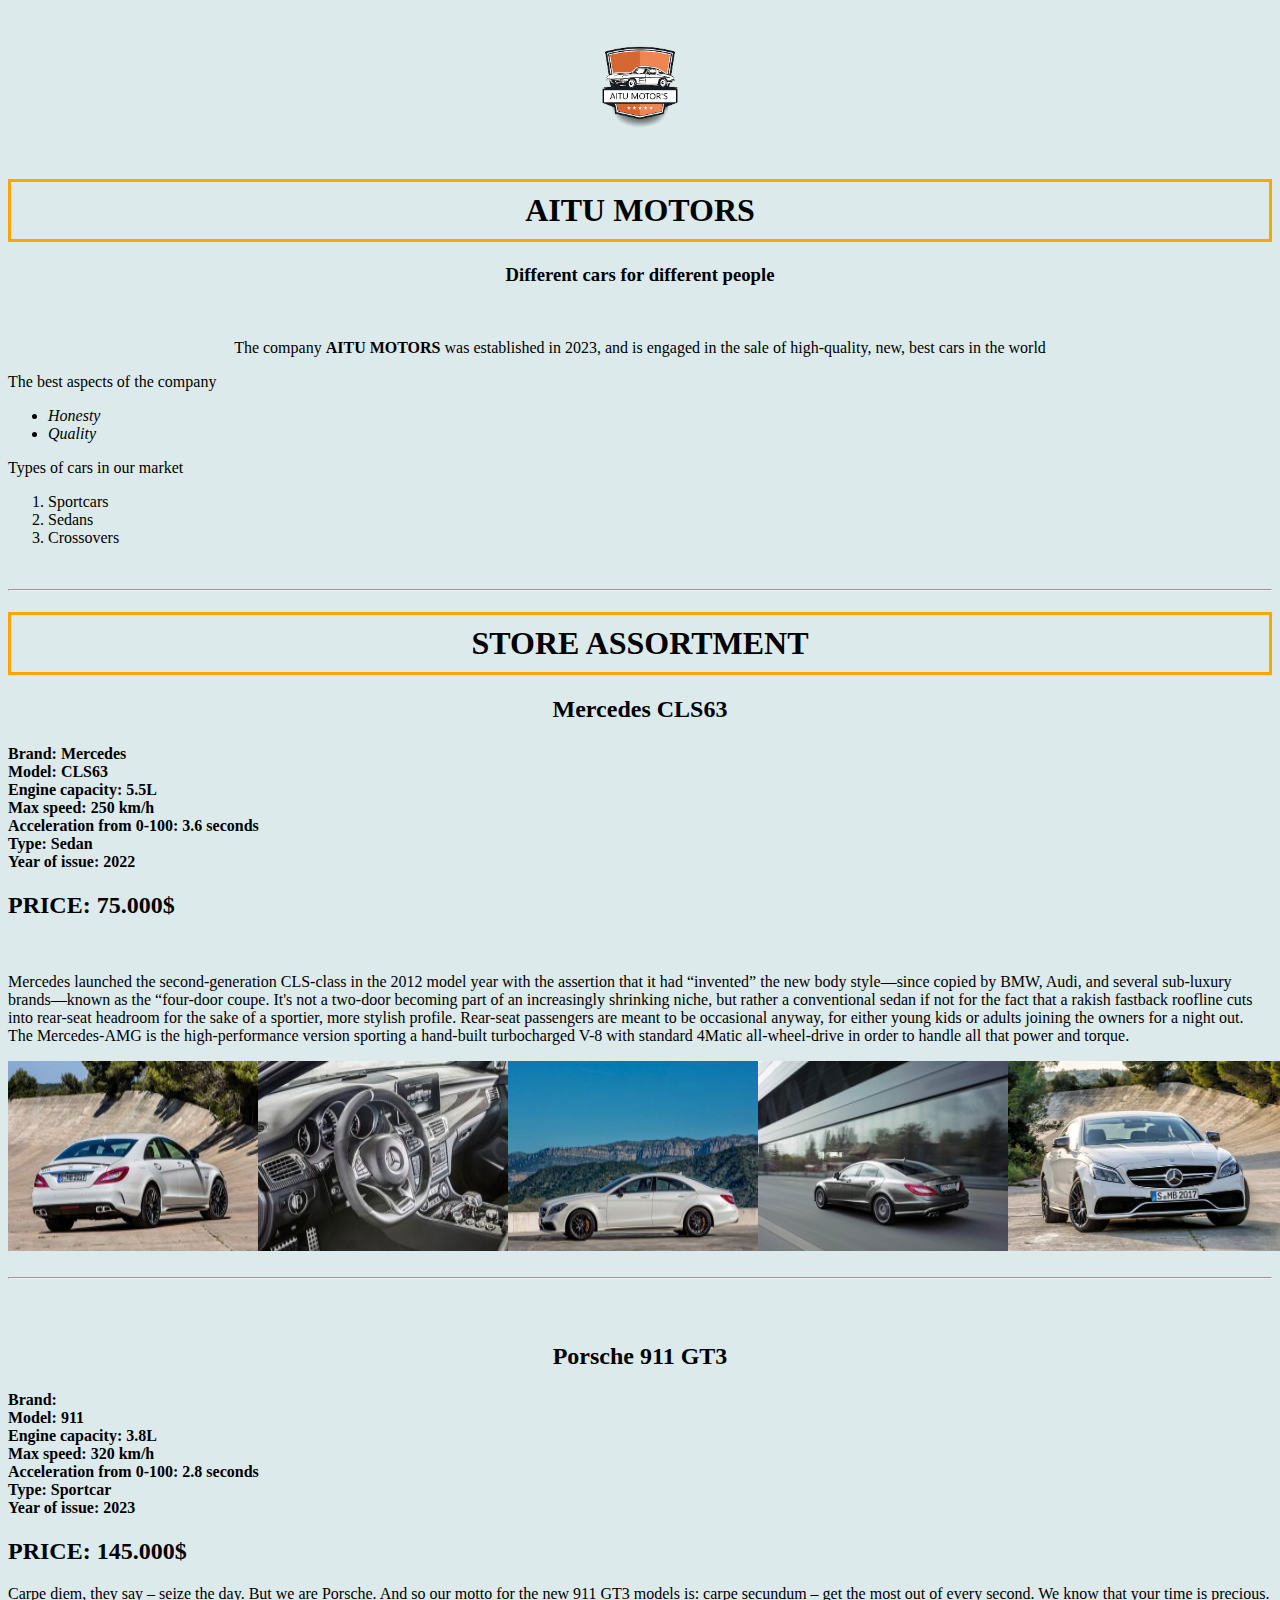
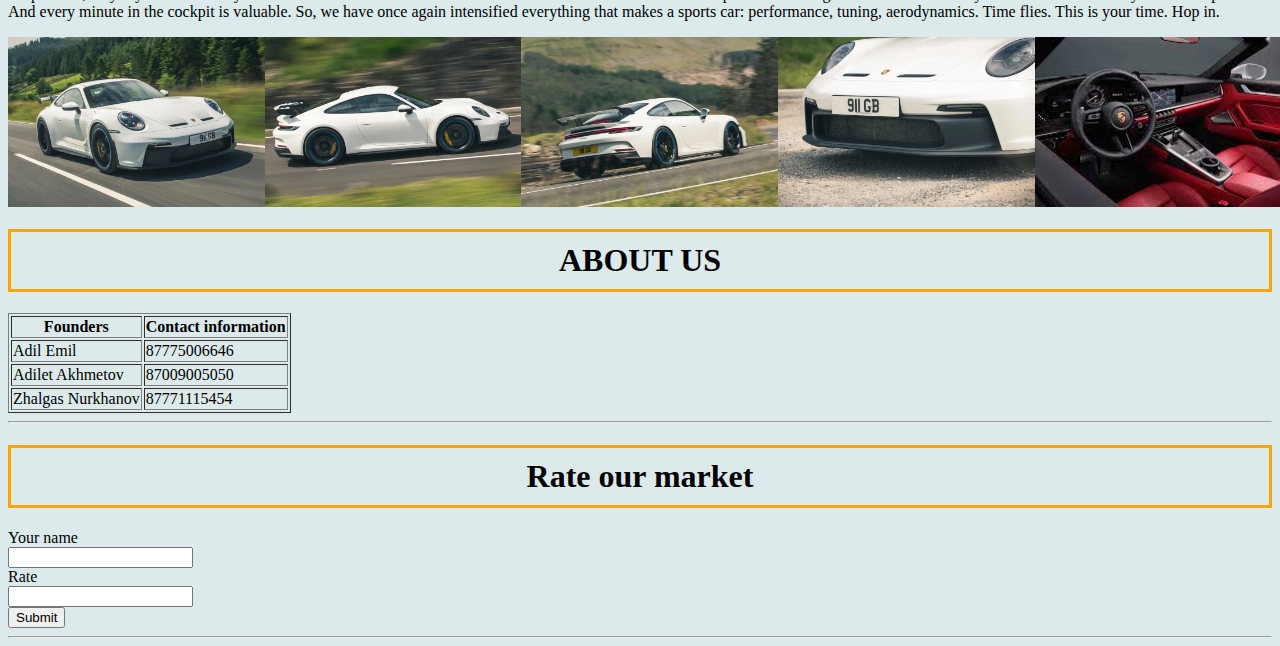
==== index.html @ 9125ce12 "Add files via upload" ====
<!DOCTYPE html>
<html>
    <head>
        <title>AITU Motors</title>
        <link rel="icon" type="image/x-icon" href="images/AITUMOTORS.ico">

        <meta charset="utf-8">
        <link rel="stylesheet" href="index.css">   
    </head>
    <body>
        <div id="image">
            <img src="images/logo/AITUMOTORS.png" alt="aitumotors" height="150">
        </div>
        
        <h1 class="centertextborder">AITU MOTORS</h1>
        <h3 id="centertext">Different cars for different people</h3><br>
        <div>
            <p id="centertext">The company <strong>AITU MOTORS</strong> was established in 2023, and is engaged in the sale of high-quality, new, best cars in the world</p>
            <p id=>The best aspects of the company</p>
            <ul>
                <li><em>Honesty</em></li>
                <li><em>Quality</em></li>
            </ul>
        </div>
        <div>
                <p>Types of cars in our market</p>
                <ol>
                    <li>Sportcars</li>
                    <li>Sedans</li>
                    <li>Crossovers</li>
                </ol>
        </div><br><hr>
        <h1 class="centertextborder">STORE ASSORTMENT</h1>
        <section>
            <h2 id="centertext">Mercedes CLS63</h2>
            <h4>
                Brand: Mercedes <br>
                Model: CLS63 <br>
                Engine capacity: 5.5L <br>
                Max speed: 250 km/h <br>
                Acceleration from 0-100: 3.6 seconds <br>
                Type: Sedan<br>
                Year of issue: 2022 <br>
                <h2>PRICE: 75.000$</h2><br>
                <p>Mercedes launched the second-generation CLS-class in the 2012 model year with the assertion that it had “invented” the new body style—since copied by BMW, Audi, and several sub-luxury brands—known as the “four-door coupe. It's not a two-door becoming part of an increasingly shrinking niche, but rather a conventional sedan if not for the fact that a rakish fastback roofline cuts into rear-seat headroom for the sake of a sportier, more stylish profile. Rear-seat passengers are meant to be occasional anyway, for either young kids or adults joining the owners for a night out. The Mercedes-AMG is the high-performance version sporting a hand-built turbocharged V-8 with standard 4Matic all-wheel-drive in order to handle all that power and torque.</p>
            </h4>
        </section>
        <div class="gallery">
            <img src="images/mercedescls63/cls63back.jpeg" alt=cls63back>
            <img src="images/mercedescls63/cls63salon.jpeg" alt="cls63salon">
            <img src="images/mercedescls63/cls63side.jpeg" alt="cls63side">
            <img src="images/mercedescls63/cls63back2.jpeg" alt="cls63back2">
            <img src="images/mercedescls63/clsfront.jpg" alt="clsfront" height="190">
            
            </div><br><hr>
        <section>
            <br><br>
            <h2 id="centertext">Porsche 911 GT3</h2>
            <h4>
                Brand:  <br>
                Model: 911  <br>
                Engine capacity: 3.8L <br>
                Max speed: 320 km/h <br>
                Acceleration from 0-100: 2.8 seconds <br>
                Type: Sportcar <br>
                Year of issue: 2023 <br>
                <h2>PRICE: 145.000$</h2>
                <p>Carpe diem, they say – seize the day. But we are Porsche. And so our motto for the new 911 GT3 models is: carpe secundum – get the most out of every second.
                    We know that your time is precious. And every minute in the cockpit is valuable. So, we have once again intensified everything that makes a sports car: performance, tuning, aerodynamics.
                    Time flies. This is your time. Hop in.</p>
            </h4>
        </section>
        <div class="gallery">
            <img src="images/porsche911gt3/porschefront.png" alt="porschefront" height="170">
            <img src="images/porsche911gt3/porscheside.png" alt="porscheside" height="170">
            <img src="images/porsche911gt3/porscheback.png" alt="porscheback" height="170">
            <img src="images/porsche911gt3/porschefronlow.png" alt="porschefrontlow" height="170">
            <img src="images/porsche911gt3/porschesalon.png" alt="porschesalon" height="170">
        </div>
        <h1 class="centertextborder">ABOUT US</h1>
        <table border="1">
            <thead>
                <tr>
                    <th><strong>Founders</strong></th>
                    <th><strong>Contact information</strong></th>
                </tr>
            </thead>
            <tbody>
                <tr>
                    <td>Adil Emil</td>
                    <td>87775006646</td>
                </tr>
                <tr>
                    <td>Adilet Akhmetov</td>
                    <td>87009005050</td>
                </tr>
                <tr>
                    <td>Zhalgas Nurkhanov</td>
                    <td>87771115454</td>
                </tr>
            </tbody>
        </table>
        <hr>
        <h1 class="centertextborder">Rate our market</h1>
        <form>
            <label for="Fullname">Your name</label><br>
            <input type="text" id="fullname" name="fullname"><br>
            <label for="rate">Rate</label><br>
            <input type="number" id="rate" name="rate" rate="rate"><br>
            <input type="submit" value="Submit"><br>
            <hr>
        </form>
    </body>
</html>
---- index.css ----
#image {
    display: flex;
    justify-content: center;
}

#centertext {
    text-align: center;
}
.centertextborder {
    text-align: center;
    border-style: solid;
    border-color:orange;
    padding: 10px;
}
body{
    background-color: rgba(169, 205, 210, 0.412);
}
.gallery {
    display: flex;
    justify-content: space-between;
    width: 93%;
  }
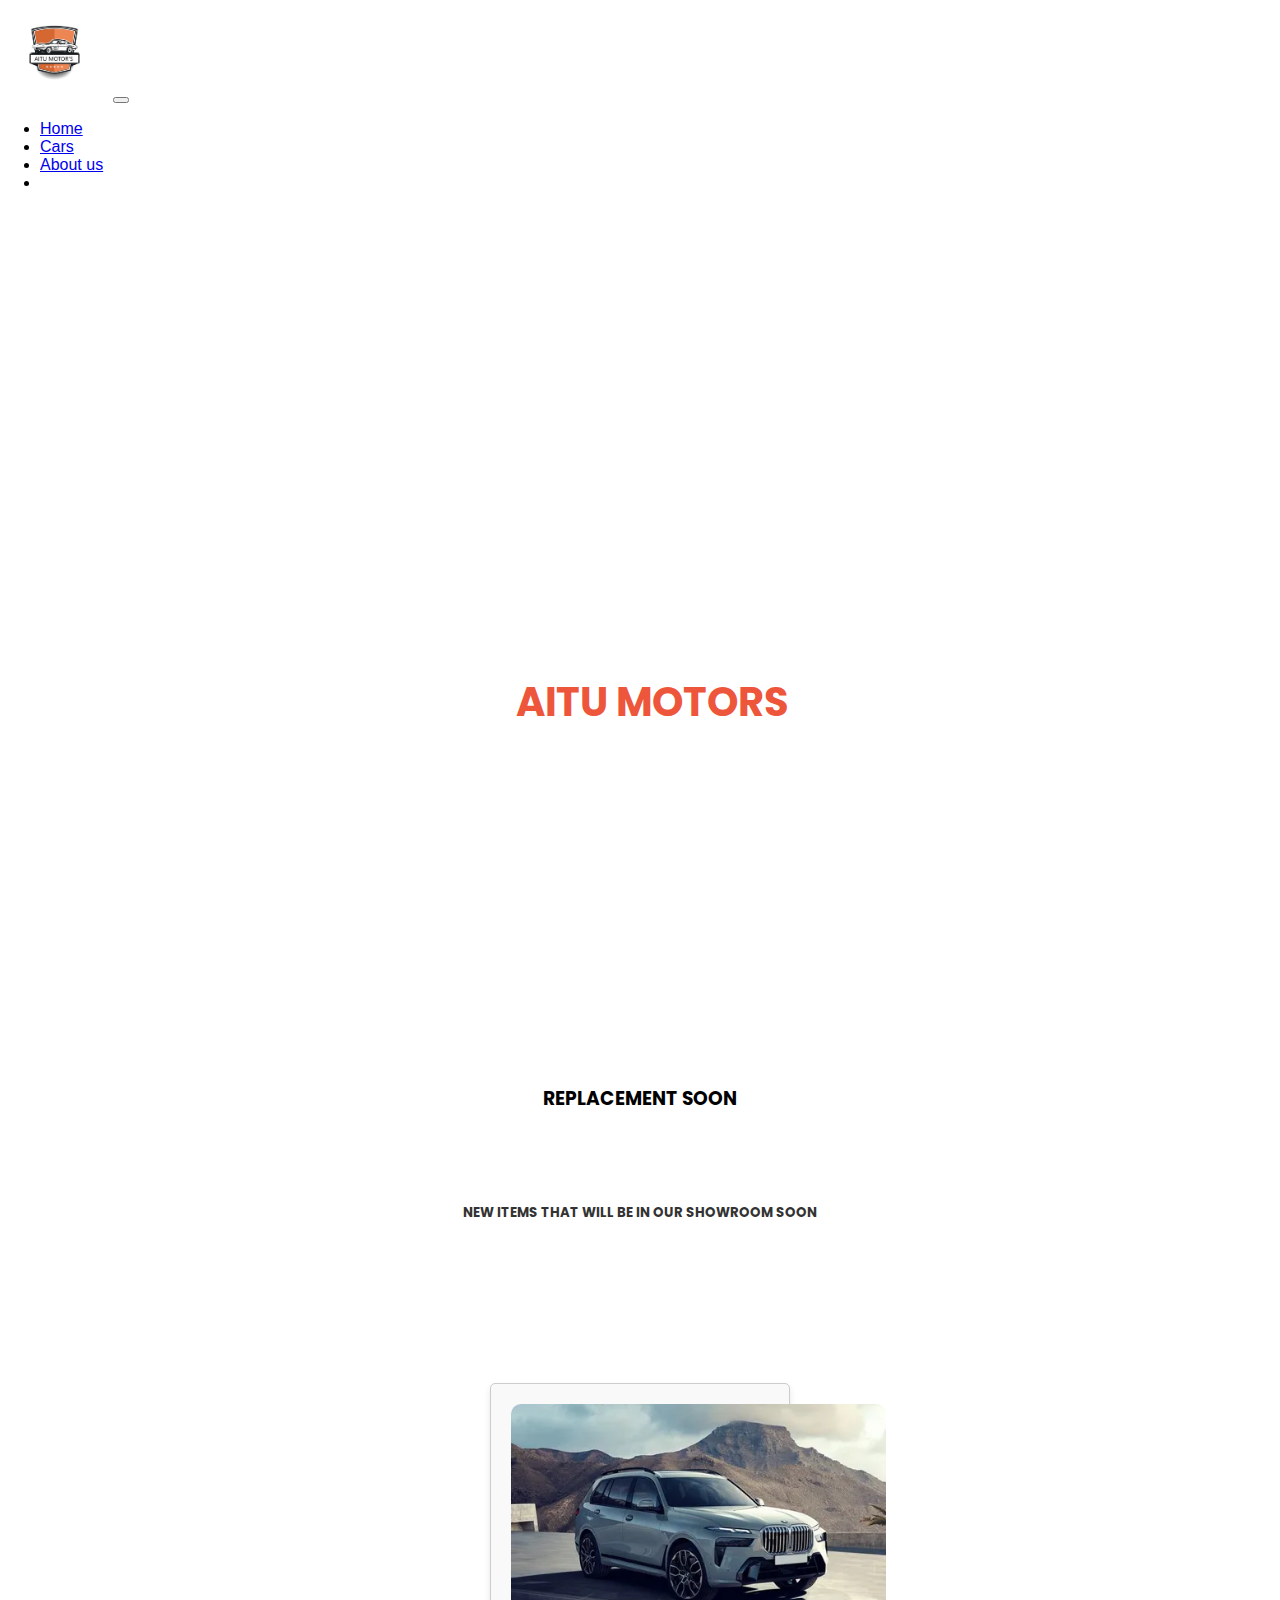
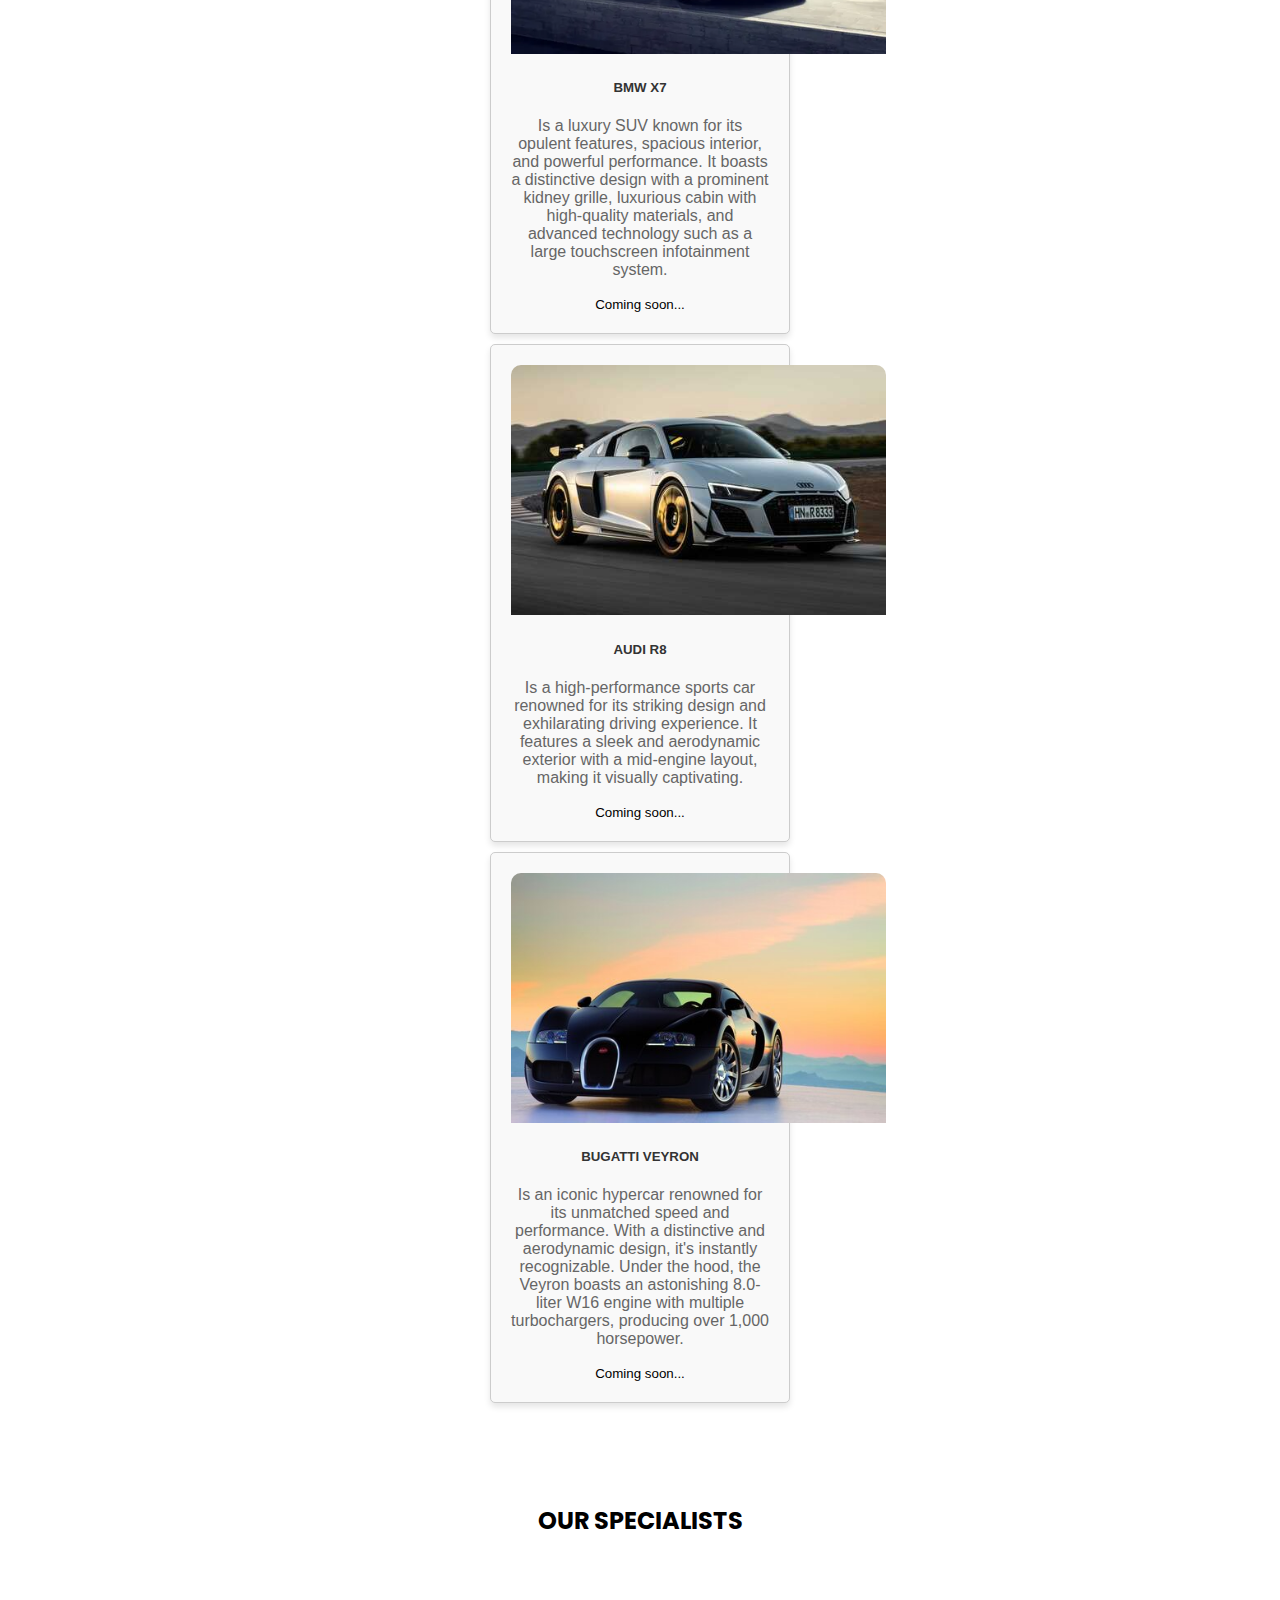
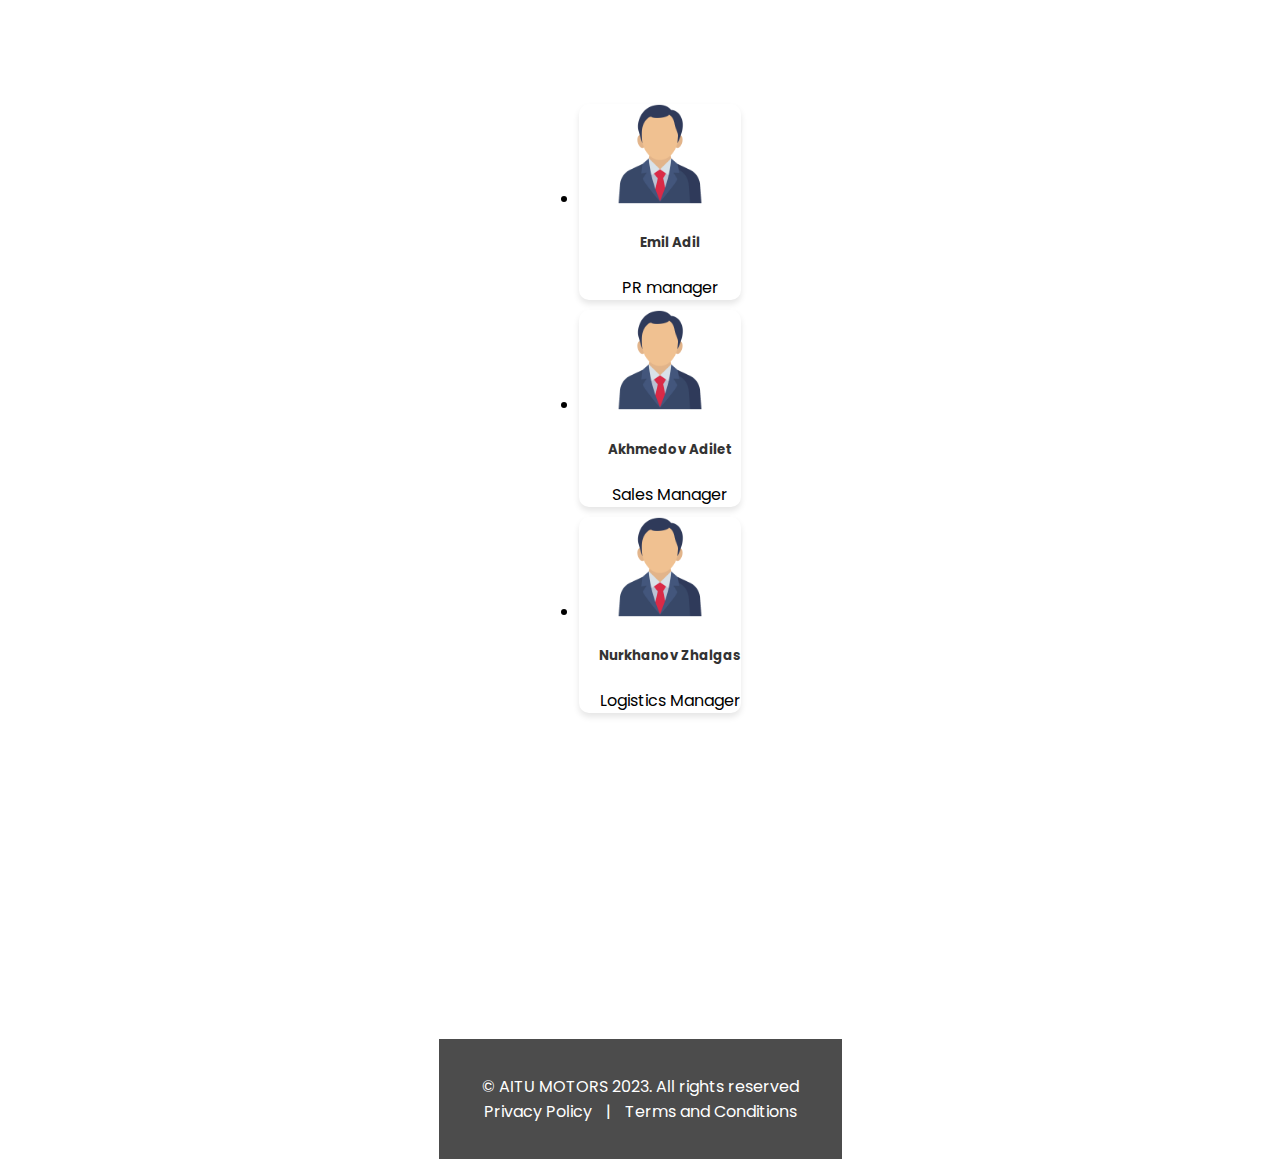
==== commit c8496c9d: "Add files via upload" ====
--- a/index.html
+++ b/index.html
@@ -3,112 +3,164 @@
     <head>
         <title>AITU Motors</title>
         <link rel="icon" type="image/x-icon" href="images/AITUMOTORS.ico">
+        
+        <meta charset="utf-8">
+        
+        <link rel="preconnect" href="https://fonts.googleapis.com">
+<link rel="preconnect" href="https://fonts.gstatic.com" crossorigin>
+<link href="https://fonts.googleapis.com/css2?family=Poppins:wght@900&display=swap" rel="stylesheet">
+        <link href="https://cdn.jsdelivr.net/npm/bootstrap@5.3.2/dist/css/bootstrap.min.css" rel="stylesheet" integrity="sha384-T3c6CoIi6uLrA9TneNEoa7RxnatzjcDSCmG1MXxSR1GAsXEV/Dwwykc2MPK8M2HN" crossorigin="anonymous">  
+        <link rel="stylesheet" href="index.css">
+        <link rel="stylesheet" href="fonts.css">
 
-        <meta charset="utf-8">
-        <link rel="stylesheet" href="index.css">   
     </head>
     <body>
-        <div id="image">
-            <img src="images/logo/AITUMOTORS.png" alt="aitumotors" height="150">
+        
+        <section>
+            <nav class="navbar navbar-expand-lg navbar-dark bg-dark">
+                <div class="container-fluid">
+                  <a class="navbar-brand" href="index.html"><img src="images/logo/AITUMOTORS.png" height="100" alt="aitumotors"></a>
+                  <button class="navbar-toggler" type="button" data-bs-toggle="collapse" data-bs-target="#navbarNavDropdown" aria-controls="navbarNavDropdown" aria-expanded="false" aria-label="Toggle navigation">
+                    <span class="navbar-toggler-icon"></span>
+                  </button>
+                  <div class="collapse navbar-collapse" id="navbarNavDropdown">
+                    <ul class="navbar-nav ms-auto">
+                      <li class="nav-item">
+                        <a class="nav-link active" aria-current="page" href="index.html" >Home</a>
+                      </li>
+                      <li class="nav-item">
+                        <a class="nav-link" href="cars.html">Cars</a>
+                      </li>
+                      <li class="nav-item">
+                        <a class="nav-link" href="about.html">About us</a>
+                      </li>
+                      <li class="nav-item dropdown">
+                        
+                        
+                      </li>
+                    </ul>
+                  </div>
+                </div>
+              </nav>
+        </section>
+
+
+        <div class="main-banner" id="top">
+        <video autoplay muted loop id="bg-video">
+            <source src="video/181537 (Original).mp4" type="video/mp4">
+        </video>
+        <div class="video-overlay header-text">
+            <div class="caption">
+                <h6>DIFFERENT    CAR    FOR    DIFFERENT    PEOPLE</h6>
+                <h2>AITU MOTORS</h2>
+                
+            </div>
         </div>
+        </div>
+
+        <div class="soon">
+            <h3>REPLACEMENT SOON</h3>
+            <h5>NEW ITEMS THAT WILL BE IN OUR SHOWROOM SOON</h5>
+        </div>
+
+        <div class="container">
+        <div class="row row-cols-1 row-cols-md-3 g-4">
+            <div class="col">
+              <div class="card h-100">
+                <img src="images/bmwx7/front-left-side-47.png" class="card-img-top" alt="...">
+                <div class="card-body">
+                  <h5 class="card-title">BMW X7</h5>
+                  <p class="card-text">Is a luxury SUV known for its opulent features, spacious interior, and powerful performance. It boasts a distinctive design with a prominent kidney grille, luxurious cabin with high-quality materials, and advanced technology such as a large touchscreen infotainment system. </p>
+                </div>
+                <div class="card-footer">
+                  <small class="text-body-secondary">Coming soon...</small>
+                </div>
+              </div>
+            </div>
+            <div class="col">
+              <div class="card h-100">
+                <img src="images/audir8/audir8.jpg" class="card-img-top" alt="...">
+                <div class="card-body">
+                  <h5 class="card-title">AUDI R8</h5>
+                  <p class="card-text">Is a high-performance sports car renowned for its striking design and exhilarating driving experience. It features a sleek and aerodynamic exterior with a mid-engine layout, making it visually captivating.</p>
+                </div>
+                <div class="card-footer">
+                  <small class="text-body-secondary">Coming soon...</small>
+                </div>
+              </div>
+            </div>
+            <div class="col">
+              <div class="card h-100">
+                <img src="images/bugattiveyron/bugatti veyron.jpg" class="card-img-top" alt="...">
+                <div class="card-body">
+                  <h5 class="card-title">BUGATTI VEYRON</h5>
+                  <p class="card-text">Is an iconic hypercar renowned for its unmatched speed and performance. With a distinctive and aerodynamic design, it's instantly recognizable. Under the hood, the Veyron boasts an astonishing 8.0-liter W16 engine with multiple turbochargers, producing over 1,000 horsepower.</p>
+                </div>
+                <div class="card-footer">
+                  <small class="text-body-secondary">Coming soon...</small>
+                </div>
+              </div>
+            </div>
+          </div>
+        </div>
+
+        <div class="ourspec">
+            <h2>OUR SPECIALISTS</h2>
+            <div class="container">
+                
+                <ul class="list-group">
+                    <li class="list-group-item">
+                        <div class="media">
+                            <img src="images/logo/4205906.png" alt="Image 1" class="mr-3" style="width:100px;">
+                            <div class="media-body">
+                                <h5 class="mt-0">Emil Adil</h5>
+                                PR manager
+                            </div>
+                        </div>
+                    </li>
         
-        <h1 class="centertextborder">AITU MOTORS</h1>
-        <h3 id="centertext">Different cars for different people</h3><br>
-        <div>
-            <p id="centertext">The company <strong>AITU MOTORS</strong> was established in 2023, and is engaged in the sale of high-quality, new, best cars in the world</p>
-            <p id=>The best aspects of the company</p>
-            <ul>
-                <li><em>Honesty</em></li>
-                <li><em>Quality</em></li>
-            </ul>
+                    <li class="list-group-item">
+                        <div class="media">
+                            <img src="images/logo/4205906.png" alt="Image 2" class="mr-3" style="width:100px;">
+                            <div class="media-body">
+                                <h5 class="mt-0">Akhmedov Adilet</h5>
+                                Sales Manager
+                            </div>
+                        </div>
+                    </li>
+        
+                    <li class="list-group-item">
+                        <div class="media">
+                            <img src="images/logo/4205906.png"alt="Image 3" class="mr-3" style="width:100px;">
+                            <div class="media-body">
+                                <h5 class="mt-0">Nurkhanov Zhalgas</h5>
+                                Logistics Manager
+                            </div>
+                        </div>
+                    </li>
+                </ul>
+            </div>
+            <div class="container">
+            <footer class="footer">
+                <div class="container">
+                    <div class="row">
+                        <div class="col-12 text-center">
+                            &copy; <span id="copyright-year"></span> AITU MOTORS 2023. All rights reserved <br>
+                            <a href>Privacy Policy</a> | <a href>Terms and Conditions</a>
+                        </div>
+                    </div>
+                </div>
+            </footer>
+          </div>
+        
         </div>
-        <div>
-                <p>Types of cars in our market</p>
-                <ol>
-                    <li>Sportcars</li>
-                    <li>Sedans</li>
-                    <li>Crossovers</li>
-                </ol>
-        </div><br><hr>
-        <h1 class="centertextborder">STORE ASSORTMENT</h1>
-        <section>
-            <h2 id="centertext">Mercedes CLS63</h2>
-            <h4>
-                Brand: Mercedes <br>
-                Model: CLS63 <br>
-                Engine capacity: 5.5L <br>
-                Max speed: 250 km/h <br>
-                Acceleration from 0-100: 3.6 seconds <br>
-                Type: Sedan<br>
-                Year of issue: 2022 <br>
-                <h2>PRICE: 75.000$</h2><br>
-                <p>Mercedes launched the second-generation CLS-class in the 2012 model year with the assertion that it had “invented” the new body style—since copied by BMW, Audi, and several sub-luxury brands—known as the “four-door coupe. It's not a two-door becoming part of an increasingly shrinking niche, but rather a conventional sedan if not for the fact that a rakish fastback roofline cuts into rear-seat headroom for the sake of a sportier, more stylish profile. Rear-seat passengers are meant to be occasional anyway, for either young kids or adults joining the owners for a night out. The Mercedes-AMG is the high-performance version sporting a hand-built turbocharged V-8 with standard 4Matic all-wheel-drive in order to handle all that power and torque.</p>
-            </h4>
-        </section>
-        <div class="gallery">
-            <img src="images/mercedescls63/cls63back.jpeg" alt=cls63back>
-            <img src="images/mercedescls63/cls63salon.jpeg" alt="cls63salon">
-            <img src="images/mercedescls63/cls63side.jpeg" alt="cls63side">
-            <img src="images/mercedescls63/cls63back2.jpeg" alt="cls63back2">
-            <img src="images/mercedescls63/clsfront.jpg" alt="clsfront" height="190">
-            
-            </div><br><hr>
-        <section>
-            <br><br>
-            <h2 id="centertext">Porsche 911 GT3</h2>
-            <h4>
-                Brand:  <br>
-                Model: 911  <br>
-                Engine capacity: 3.8L <br>
-                Max speed: 320 km/h <br>
-                Acceleration from 0-100: 2.8 seconds <br>
-                Type: Sportcar <br>
-                Year of issue: 2023 <br>
-                <h2>PRICE: 145.000$</h2>
-                <p>Carpe diem, they say – seize the day. But we are Porsche. And so our motto for the new 911 GT3 models is: carpe secundum – get the most out of every second.
-                    We know that your time is precious. And every minute in the cockpit is valuable. So, we have once again intensified everything that makes a sports car: performance, tuning, aerodynamics.
-                    Time flies. This is your time. Hop in.</p>
-            </h4>
-        </section>
-        <div class="gallery">
-            <img src="images/porsche911gt3/porschefront.png" alt="porschefront" height="170">
-            <img src="images/porsche911gt3/porscheside.png" alt="porscheside" height="170">
-            <img src="images/porsche911gt3/porscheback.png" alt="porscheback" height="170">
-            <img src="images/porsche911gt3/porschefronlow.png" alt="porschefrontlow" height="170">
-            <img src="images/porsche911gt3/porschesalon.png" alt="porschesalon" height="170">
-        </div>
-        <h1 class="centertextborder">ABOUT US</h1>
-        <table border="1">
-            <thead>
-                <tr>
-                    <th><strong>Founders</strong></th>
-                    <th><strong>Contact information</strong></th>
-                </tr>
-            </thead>
-            <tbody>
-                <tr>
-                    <td>Adil Emil</td>
-                    <td>87775006646</td>
-                </tr>
-                <tr>
-                    <td>Adilet Akhmetov</td>
-                    <td>87009005050</td>
-                </tr>
-                <tr>
-                    <td>Zhalgas Nurkhanov</td>
-                    <td>87771115454</td>
-                </tr>
-            </tbody>
-        </table>
-        <hr>
-        <h1 class="centertextborder">Rate our market</h1>
-        <form>
-            <label for="Fullname">Your name</label><br>
-            <input type="text" id="fullname" name="fullname"><br>
-            <label for="rate">Rate</label><br>
-            <input type="number" id="rate" name="rate" rate="rate"><br>
-            <input type="submit" value="Submit"><br>
-            <hr>
-        </form>
+
+     
+    
+          
+          
+                    
+        
+        <script src="https://cdn.jsdelivr.net/npm/bootstrap@5.3.2/dist/js/bootstrap.bundle.min.js" integrity="sha384-C6RzsynM9kWDrMNeT87bh95OGNyZPhcTNXj1NW7RuBCsyN/o0jlpcV8Qyq46cDfL" crossorigin="anonymous"></script>
     </body>
 </html>--- a/index.css
+++ b/index.css
@@ -1,3 +1,5 @@
+
+
 #image {
     display: flex;
     justify-content: center;
@@ -12,11 +14,324 @@
     border-color:orange;
     padding: 10px;
 }
-body{
-    background-color: rgba(169, 205, 210, 0.412);
-}
+
 .gallery {
     display: flex;
     justify-content: space-between;
     width: 93%;
-  }
+}
+.navbar{
+    height: 100px;
+}
+
+.dropdown-item{
+    text-align:right;
+}
+#bg-video {
+    min-width: 100%;
+    min-height: 100vh;
+    max-width: 100%;
+    max-height: 100vh;
+    object-fit: cover;
+    z-index: -1;
+}
+.carcard {
+    display: flex;
+    justify-content: center;
+}
+.container{
+    margin-top: 150px;
+}
+
+.main-banner .caption {
+    margin:-50px, ;
+    text-align: center;
+    position: absolute;
+    width: 80%;
+    left: 51%;
+    top: 50%;
+    transform: translate(-50%,-50%);
+    
+    }
+.card{
+    margin:auto;
+}
+.list-group-item {
+    border: none;
+    border-radius: 10px;
+    margin-bottom: 10px;
+    box-shadow: 0 4px 6px rgba(0, 0, 0, 0.1);
+}
+.list-group-item:hover {
+    background-color: #f8f9fa;
+}
+.media {
+    align-items: center;
+}
+.media-body {
+    padding-left: 20px;
+}
+h5 {
+    color: #333;
+}
+.main-bannerr .caption{
+    margin:-50px, ;
+    text-align: center;
+    position: absolute;
+    width: 80%;
+    left: 51%;
+    top: 50%;
+    transform: translate(-50%,-50%);
+}
+.card {
+    border: 1px solid #e0e0e0;
+    border-radius: 10px;
+    box-shadow: 0 4px 6px rgba(0, 0, 0, 0.1);
+    transition: transform 0.2s ease-in-out;
+    margin-bottom: 20px;
+    background-color: #fff;
+}
+
+.card:hover {
+    transform: scale(1.03);
+}
+
+
+.card-img-top {
+    border-top-left-radius: 10px;
+    border-top-right-radius: 10px;
+    height: 250px;
+}
+
+h1 {
+    text-align: center;
+    margin-top: 30px;
+    color: #333;
+}
+
+
+
+
+.footer .container{
+    background-color:rgba(0, 0, 0, 0.7);
+    color: #fff;
+    padding: 35px;
+}
+.footer a {
+    color: #fff;
+    text-decoration: none; 
+    margin: 10px;
+}
+.footer a:hover {
+    text-decoration: underline; 
+}
+#call-to-action {
+    padding: 120px 0px;
+    background-image: url(../images/cta-bg.jpg);
+    background-position: center center;
+    background-repeat: no-repeat;
+    background-size: cover;
+    text-align: center;
+  }
+.section-bg {
+    background-position: center center;
+    background-repeat: no-repeat;
+    background-size: cover;
+    position: relative;
+  }
+.section-bg .container {
+    position: relative;
+    z-index: 2
+  }
+
+.dark-background {
+    background-color: rgba(0, 0, 0, 0.5); 
+    height: 400px; 
+    width: 100%;
+    bottom: 0; 
+    left: 0; 
+    z-index: 999; 
+    display: flex; 
+    align-items: center; 
+    justify-content: center; 
+    color: white;
+    font-size: 100px;
+    font-family: Poppins;
+}
+body {
+    font-family: Arial, Helvetica, sans-serif;
+    margin: 0;
+  }
+  
+  html {
+    box-sizing: border-box;
+  }
+  
+  *, *:before, *:after {
+    box-sizing: inherit;
+  }
+  
+  .column {
+    float: left;
+    width: 33.3%;
+    margin-bottom: 16px;
+    padding: 0 8px;
+  }
+  
+  .card {
+    box-shadow: 0 4px 8px 0 rgba(0, 0, 0, 0.2);
+    margin: 8px;
+  }
+  
+  .about-section {
+    padding: 50px;
+    text-align: center;
+    background-color: #1b212f;
+    color: white;
+  }
+  
+  .container {
+    padding: 0 16px;
+  }
+  
+  .container::after, .row::after {
+    content: "";
+    clear: both;
+    display: table;
+  }
+  
+  .title {
+    color: grey;
+  }
+  
+  .button {
+    border: none;
+    outline: 0;
+    display: inline-block;
+    padding: 8px;
+    color: white;
+    background-color: #000;
+    text-align: center;
+    cursor: pointer;
+    width: 100%;
+  }
+  
+  .button:hover {
+    background-color: #555;
+  }
+  
+  @media screen and (max-width: 650px) {
+    .column {
+      width: 100%;
+      display: block;
+    }
+  }
+  .card {
+    width: 300px;
+    border: 1px solid #ccc;
+    border-radius: 5px;
+    padding: 20px;
+    margin: 10px;
+    box-shadow: 0 4px 6px rgba(0, 0, 0, 0.1);
+    text-align: center;
+    background-color: #f9f9f9;
+}
+
+.container {
+  display: flex;
+  flex-direction: column;
+  align-items: center;
+}
+
+.image img {
+  max-width: 100%;
+  height: auto;
+}
+
+.card {
+  width: 300px;
+  border: 1px solid #ccc;
+  border-radius: 5px;
+  padding: 20px;
+  margin: 10px 0;
+  box-shadow: 0 4px 6px rgba(0, 0, 0, 0.1);
+  text-align: center;
+  background-color: #f9f9f9;
+}
+
+.card h3 {
+  color: #333;
+}
+
+.card p {
+  color: #666;
+}
+
+.card .additional-text {
+  color: #999;
+  font-size: 14px;
+}
+
+.form-container {
+  max-width: 400px;
+  margin: 0 auto;
+  padding: 20px;
+  background-color: #f5f5f5;
+  border-radius: 5px;
+  box-shadow: 0 0 10px rgba(0, 0, 0, 0.1);
+}
+.form-group {
+  margin-bottom: 20px;
+}
+
+.form-group label {
+  display: block;
+  font-weight: bold;
+}
+
+.form-group input[type="email"],
+.form-group textarea {
+  width: 100%;
+  padding: 10px;
+  border: 1px solid #ccc;
+  border-radius: 3px;
+}
+
+.btn {
+  background-color: #007bff;
+  color: #fff;
+  padding: 10px 20px;
+  border: none;
+  border-radius: 3px;
+  cursor: pointer;
+}
+
+.btn:hover {
+  background-color: #0056b3;
+}
+body {
+  margin: 0;
+  padding: 0;
+  font-family: Arial, sans-serif;
+}
+
+.grid-container {
+  display: grid;
+  grid-template-columns: repeat(2, 1fr);
+  gap: 10px;
+  padding: 20px;
+}
+
+.grid-item {
+  border: 1px solid #ddd;
+  padding: 10px;
+  text-align: center;
+}
+
+.grid-item img {
+  max-width: 100%;
+  height: auto;
+}
+
+
+
--- a/fonts.css
+++ b/fonts.css
@@ -0,0 +1,46 @@
+.main-banner .caption h6{
+    font-size: 70px;
+    color:white;
+}
+.main-banner .caption h2{
+    font-size: 40px;
+    color:#ed563b;
+    margin-top:50px;
+}
+.caption{
+    font-family: Poppins;
+}
+.soon h3{
+    font-family:Poppins;
+    text-align: center;
+    margin-top: 80px;
+}
+.soon h5{
+    font-family:Poppins;
+    text-align:center;
+    margin-top: 90px;
+}
+.ourspec {
+    font-family:Poppins;
+    text-align:center;
+    margin-top:90px;
+}
+.caption h6{
+    font-family: Poppins;
+    color:#ed563b;
+    font-size: 75px;
+}
+.caption h5{
+    font-family:Poppins;
+    color:white;
+    font-size: 50px;
+}
+.dark-background h1{
+    font-family: Poppins;
+    color:black;
+    font-size: 50px;
+}
+.bestaspects h1{
+    font-family:Poppins;
+    font-size:65px;
+}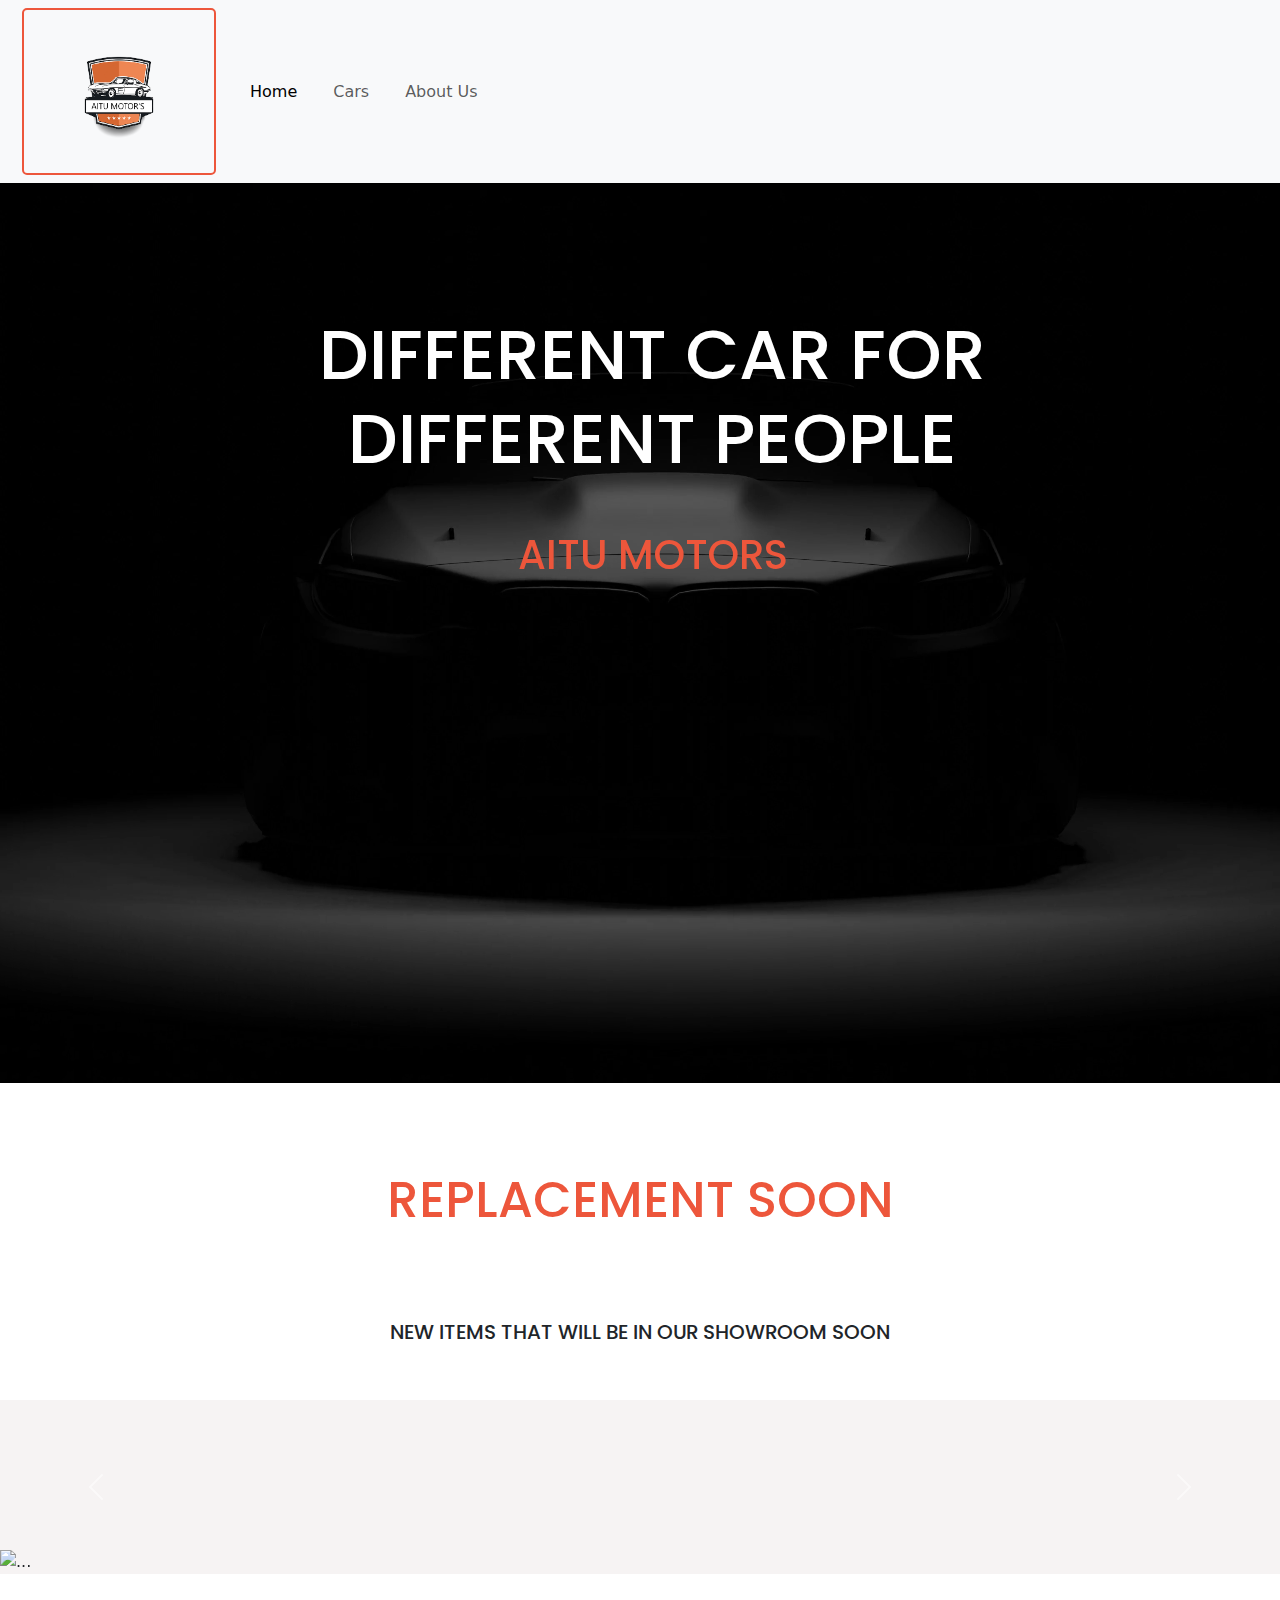
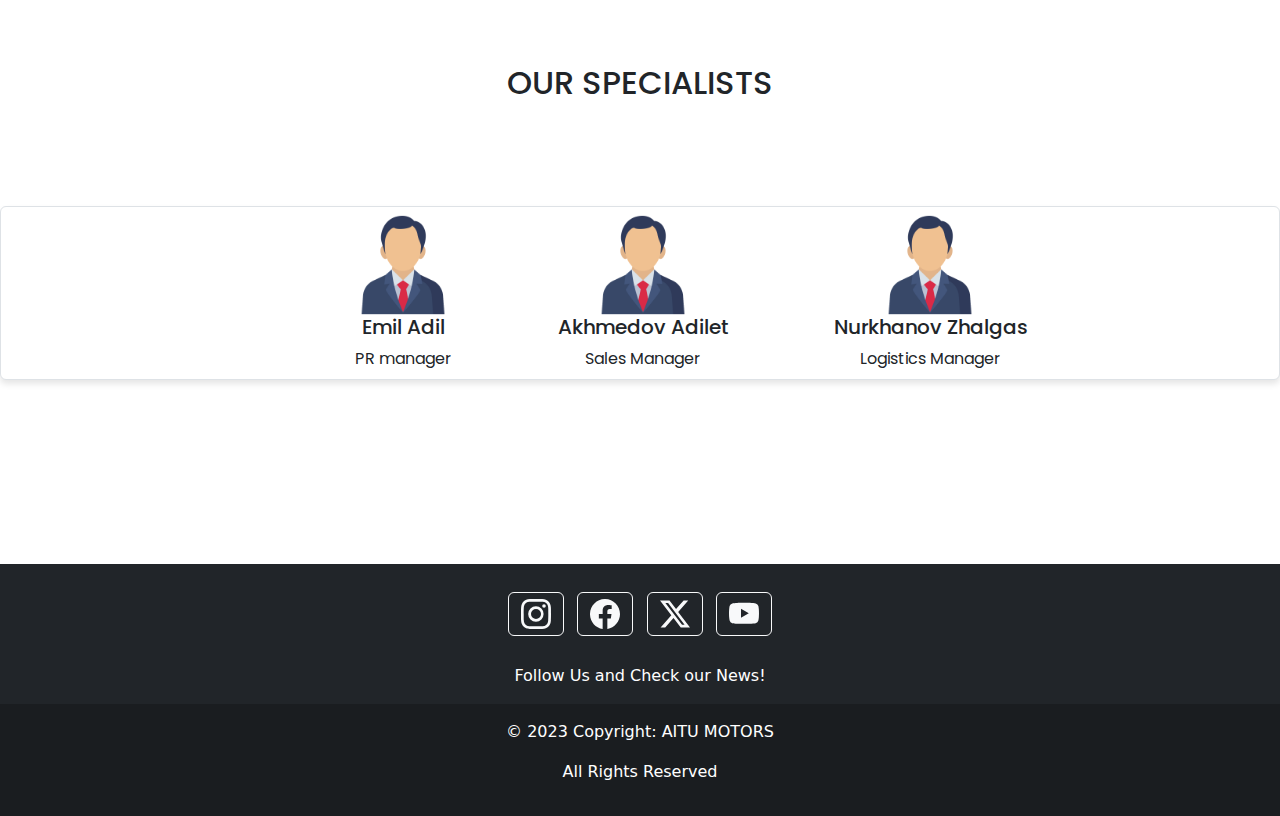
==== commit 58ef3de8: "Add files via upload" ====
--- a/index.html
+++ b/index.html
@@ -2,52 +2,52 @@
 <html>
     <head>
         <title>AITU Motors</title>
-        <link rel="icon" type="image/x-icon" href="images/AITUMOTORS.ico">
+        <link rel="icon" type="image/x-icon" href="images/logo/AITUMOTORS.ico">
         
         <meta charset="utf-8">
         
         <link rel="preconnect" href="https://fonts.googleapis.com">
-<link rel="preconnect" href="https://fonts.gstatic.com" crossorigin>
-<link href="https://fonts.googleapis.com/css2?family=Poppins:wght@900&display=swap" rel="stylesheet">
+        <link rel="preconnect" href="https://fonts.gstatic.com" crossorigin>
+        <link href="https://fonts.googleapis.com/css2?family=Poppins:wght@900&display=swap" rel="stylesheet">
         <link href="https://cdn.jsdelivr.net/npm/bootstrap@5.3.2/dist/css/bootstrap.min.css" rel="stylesheet" integrity="sha384-T3c6CoIi6uLrA9TneNEoa7RxnatzjcDSCmG1MXxSR1GAsXEV/Dwwykc2MPK8M2HN" crossorigin="anonymous">  
         <link rel="stylesheet" href="index.css">
         <link rel="stylesheet" href="fonts.css">
+        <link href="https://cdn.jsdelivr.net/npm/bootstrap@5.3.1/dist/css/bootstrap.min.css" rel="stylesheet">
+        <link rel="preconnect" href="https://fonts.googleapis.com">
+        <link rel="preconnect" href="https://fonts.gstatic.com" crossorigin>
+        <link href="https://fonts.googleapis.com/css2?family=Teko:wght@300&display=swap" rel="stylesheet">
 
     </head>
     <body>
         
         <section>
-            <nav class="navbar navbar-expand-lg navbar-dark bg-dark">
-                <div class="container-fluid">
-                  <a class="navbar-brand" href="index.html"><img src="images/logo/AITUMOTORS.png" height="100" alt="aitumotors"></a>
-                  <button class="navbar-toggler" type="button" data-bs-toggle="collapse" data-bs-target="#navbarNavDropdown" aria-controls="navbarNavDropdown" aria-expanded="false" aria-label="Toggle navigation">
-                    <span class="navbar-toggler-icon"></span>
-                  </button>
-                  <div class="collapse navbar-collapse" id="navbarNavDropdown">
-                    <ul class="navbar-nav ms-auto">
-                      <li class="nav-item">
-                        <a class="nav-link active" aria-current="page" href="index.html" >Home</a>
-                      </li>
-                      <li class="nav-item">
-                        <a class="nav-link" href="cars.html">Cars</a>
-                      </li>
-                      <li class="nav-item">
-                        <a class="nav-link" href="about.html">About us</a>
-                      </li>
-                      <li class="nav-item dropdown">
-                        
-                        
-                      </li>
-                    </ul>
-                  </div>
-                </div>
-              </nav>
+          <nav class="navbar navbar-expand-lg bg-body-tertiary">
+            <div class="container-fluid">
+              <a class="navbar-brand" href="index.html"><img src="images/logo/AITUMOTORS.png" alt="Logo" width="150" height="150" class="d-inline-block align-text-top"></a>
+              <button class="navbar-toggler" type="button" data-bs-toggle="collapse" data-bs-target="#navbarNavDropdown" aria-controls="navbarNavDropdown" aria-expanded="false" aria-label="Toggle navigation">
+                <span class="navbar-toggler-icon"></span>
+              </button>
+              <div class="collapse navbar-collapse" id="navbarNavDropdown">
+                <ul class="navbar-nav">
+                  <li class="nav-item">
+                    <a class="nav-link active" aria-current="page" href="index.html">Home</a>
+                  </li>
+                  <li class="nav-item">
+                    <a class="nav-link" href="cars.html">Cars</a>
+                  </li>
+                  <li class="nav-item">
+                    <a class="nav-link" href="about.html">About Us</a>
+                  </li>
+                </ul>
+              </div>
+            </div>
+          </nav>
         </section>
 
 
         <div class="main-banner" id="top">
         <video autoplay muted loop id="bg-video">
-            <source src="video/181537 (Original).mp4" type="video/mp4">
+            <source src="video/181536 (Original).mp4" type="video/mp4">
         </video>
         <div class="video-overlay header-text">
             <div class="caption">
@@ -60,100 +60,112 @@
 
         <div class="soon">
             <h3>REPLACEMENT SOON</h3>
-            <h5>NEW ITEMS THAT WILL BE IN OUR SHOWROOM SOON</h5>
+            <h5>NEW ITEMS THAT WILL BE IN OUR SHOWROOM SOON</h5><br><br>
+
+        
+        <div id="carouselExample" class="carousel slide">
+          <div class="carousel-inner">
+            <div class="carousel-item active">
+              <img src="images/white-offroader-jeep-parking.jpg" class="d-block w-100" alt="...">
+            </div>
+            <div class="carousel-item">
+              <img src="images/mini-coupe-driving-highway-accross-mountains.jpg" class="d-block w-100" alt="...">
+            </div>
+            <div class="carousel-item">
+              <img src="images/white-sport-car-with-black-autotuning-driving-by-forest_114579-4073.jpg" class="d-block w-100" alt="...">
+            </div>
+          </div>
+          <button class="carousel-control-prev" type="button" data-bs-target="#carouselExample" data-bs-slide="prev">
+            <span class="carousel-control-prev-icon" aria-hidden="true"></span>
+            <span class="visually-hidden">Previous</span>
+          </button>
+          <button class="carousel-control-next" type="button" data-bs-target="#carouselExample" data-bs-slide="next">
+            <span class="carousel-control-next-icon" aria-hidden="true"></span>
+            <span class="visually-hidden">Next</span>
+          </button>
         </div>
 
-        <div class="container">
-        <div class="row row-cols-1 row-cols-md-3 g-4">
-            <div class="col">
-              <div class="card h-100">
-                <img src="images/bmwx7/front-left-side-47.png" class="card-img-top" alt="...">
-                <div class="card-body">
-                  <h5 class="card-title">BMW X7</h5>
-                  <p class="card-text">Is a luxury SUV known for its opulent features, spacious interior, and powerful performance. It boasts a distinctive design with a prominent kidney grille, luxurious cabin with high-quality materials, and advanced technology such as a large touchscreen infotainment system. </p>
-                </div>
-                <div class="card-footer">
-                  <small class="text-body-secondary">Coming soon...</small>
-                </div>
-              </div>
-            </div>
-            <div class="col">
-              <div class="card h-100">
-                <img src="images/audir8/audir8.jpg" class="card-img-top" alt="...">
-                <div class="card-body">
-                  <h5 class="card-title">AUDI R8</h5>
-                  <p class="card-text">Is a high-performance sports car renowned for its striking design and exhilarating driving experience. It features a sleek and aerodynamic exterior with a mid-engine layout, making it visually captivating.</p>
-                </div>
-                <div class="card-footer">
-                  <small class="text-body-secondary">Coming soon...</small>
-                </div>
-              </div>
-            </div>
-            <div class="col">
-              <div class="card h-100">
-                <img src="images/bugattiveyron/bugatti veyron.jpg" class="card-img-top" alt="...">
-                <div class="card-body">
-                  <h5 class="card-title">BUGATTI VEYRON</h5>
-                  <p class="card-text">Is an iconic hypercar renowned for its unmatched speed and performance. With a distinctive and aerodynamic design, it's instantly recognizable. Under the hood, the Veyron boasts an astonishing 8.0-liter W16 engine with multiple turbochargers, producing over 1,000 horsepower.</p>
-                </div>
-                <div class="card-footer">
-                  <small class="text-body-secondary">Coming soon...</small>
-                </div>
-              </div>
-            </div>
-          </div>
-        </div>
-
-        <div class="ourspec">
-            <h2>OUR SPECIALISTS</h2>
-            <div class="container">
+        <div class="ourspec" >
+            <h2>OUR SPECIALISTS</h2><br><br><br>
+            <div class="container" style="display: inline;">
                 
                 <ul class="list-group">
                     <li class="list-group-item">
-                        <div class="media">
+                        <div class="media" style="display: inline-block; padding-left: 100px;">
                             <img src="images/logo/4205906.png" alt="Image 1" class="mr-3" style="width:100px;">
                             <div class="media-body">
                                 <h5 class="mt-0">Emil Adil</h5>
                                 PR manager
                             </div>
                         </div>
-                    </li>
-        
-                    <li class="list-group-item">
-                        <div class="media">
+                        <div class="media" style="display: inline-block; padding-left: 100px;">
                             <img src="images/logo/4205906.png" alt="Image 2" class="mr-3" style="width:100px;">
                             <div class="media-body">
                                 <h5 class="mt-0">Akhmedov Adilet</h5>
                                 Sales Manager
                             </div>
                         </div>
+                        <div class="media" style="display: inline-block; padding-left: 100px;">
+                          <img src="images/logo/4205906.png"alt="Image 3" class="mr-3" style="width:100px;">
+                          <div class="media-body">
+                              <h5 class="mt-0">Nurkhanov Zhalgas</h5>
+                              Logistics Manager
+                          </div>
+                      </div>
                     </li>
         
-                    <li class="list-group-item">
-                        <div class="media">
-                            <img src="images/logo/4205906.png"alt="Image 3" class="mr-3" style="width:100px;">
-                            <div class="media-body">
-                                <h5 class="mt-0">Nurkhanov Zhalgas</h5>
-                                Logistics Manager
-                            </div>
-                        </div>
-                    </li>
+                   
+        
                 </ul>
             </div>
-            <div class="container">
-            <footer class="footer">
-                <div class="container">
-                    <div class="row">
-                        <div class="col-12 text-center">
-                            &copy; <span id="copyright-year"></span> AITU MOTORS 2023. All rights reserved <br>
-                            <a href>Privacy Policy</a> | <a href>Terms and Conditions</a>
-                        </div>
-                    </div>
-                </div>
-            </footer>
+        </div>
+        
+        <footer class="bg-dark text-center text-white">
+          <!-- Grid container -->
+          <div class="container p-4 pb-0">
+              <!-- Section: Social media -->
+              <section class="mb-4">
+
+                  <!-- Instagram -->
+                  <a class="btn btn-outline-light btn-floating m-1" href="https://instagram.com" role="button">
+                      <svg xmlns="http://www.w3.org/2000/svg" width="30" height="30" fill="currentColor" class="bi bi-instagram" viewBox="0 0 16 16">
+                          <path d="M8 0C5.829 0 5.556.01 4.703.048 3.85.088 3.269.222 2.76.42a3.917 3.917 0 0 0-1.417.923A3.927 3.927 0 0 0 .42 2.76C.222 3.268.087 3.85.048 4.7.01 5.555 0 5.827 0 8.001c0 2.172.01 2.444.048 3.297.04.852.174 1.433.372 1.942.205.526.478.972.923 1.417.444.445.89.719 1.416.923.51.198 1.09.333 1.942.372C5.555 15.99 5.827 16 8 16s2.444-.01 3.298-.048c.851-.04 1.434-.174 1.943-.372a3.916 3.916 0 0 0 1.416-.923c.445-.445.718-.891.923-1.417.197-.509.332-1.09.372-1.942C15.99 10.445 16 10.173 16 8s-.01-2.445-.048-3.299c-.04-.851-.175-1.433-.372-1.941a3.926 3.926 0 0 0-.923-1.417A3.911 3.911 0 0 0 13.24.42c-.51-.198-1.092-.333-1.943-.372C10.443.01 10.172 0 7.998 0h.003zm-.717 1.442h.718c2.136 0 2.389.007 3.232.046.78.035 1.204.166 1.486.275.373.145.64.319.92.599.28.28.453.546.598.92.11.281.24.705.275 1.485.039.843.047 1.096.047 3.231s-.008 2.389-.047 3.232c-.035.78-.166 1.203-.275 1.485a2.47 2.47 0 0 1-.599.919c-.28.28-.546.453-.92.598-.28.11-.704.24-1.485.276-.843.038-1.096.047-3.232.047s-2.39-.009-3.233-.047c-.78-.036-1.203-.166-1.485-.276a2.478 2.478 0 0 1-.92-.598 2.48 2.48 0 0 1-.6-.92c-.109-.281-.24-.705-.275-1.485-.038-.843-.046-1.096-.046-3.233 0-2.136.008-2.388.046-3.231.036-.78.166-1.204.276-1.486.145-.373.319-.64.599-.92.28-.28.546-.453.92-.598.282-.11.705-.24 1.485-.276.738-.034 1.024-.044 2.515-.045v.002zm4.988 1.328a.96.96 0 1 0 0 1.92.96.96 0 0 0 0-1.92zm-4.27 1.122a4.109 4.109 0 1 0 0 8.217 4.109 4.109 0 0 0 0-8.217zm0 1.441a2.667 2.667 0 1 1 0 5.334 2.667 2.667 0 0 1 0-5.334z"/>
+                        </svg>
+                  </a>
+
+                  <!-- Facebook -->
+                  <a class="btn btn-outline-light btn-floating m-1" href="https://facebook.com" role="button">
+                      <svg xmlns="http://www.w3.org/2000/svg" width="30" height="30" fill="currentColor" class="bi bi-facebook" viewBox="0 0 16 16">
+                        <path d="M16 8.049c0-4.446-3.582-8.05-8-8.05C3.58 0-.002 3.603-.002 8.05c0 4.017 2.926 7.347 6.75 7.951v-5.625h-2.03V8.05H6.75V6.275c0-2.017 1.195-3.131 3.022-3.131.876 0 1.791.157 1.791.157v1.98h-1.009c-.993 0-1.303.621-1.303 1.258v1.51h2.218l-.354 2.326H9.25V16c3.824-.604 6.75-3.934 6.75-7.951z"/>
+                      </svg>
+                  </a>
+
+                  <!-- Twitter-X -->
+                  <a class="btn btn-outline-light btn-floating m-1" href="https://twitter.com" role="button">
+                    <svg xmlns="http://www.w3.org/2000/svg" width="30" height="30" fill="currentColor" class="bi bi-twitter-x" viewBox="0 0 16 16">
+                      <path d="M12.6.75h2.454l-5.36 6.142L16 15.25h-4.937l-3.867-5.07-4.425 5.07H.316l5.733-6.57L0 .75h5.063l3.495 4.633L12.601.75Zm-.86 13.028h1.36L4.323 2.145H2.865l8.875 11.633Z"/>
+                    </svg>
+                </a>
+
+                <!-- YouTube -->
+                <a class="btn btn-outline-light btn-floating m-1" href="https://youtube.com" role="button">
+                  <svg xmlns="http://www.w3.org/2000/svg" width="30" height="30" fill="currentColor" class="bi bi-youtube" viewBox="0 0 16 16">
+                    <path d="M8.051 1.999h.089c.822.003 4.987.033 6.11.335a2.01 2.01 0 0 1 1.415 1.42c.101.38.172.883.22 1.402l.01.104.022.26.008.104c.065.914.073 1.77.074 1.957v.075c-.001.194-.01 1.108-.082 2.06l-.008.105-.009.104c-.05.572-.124 1.14-.235 1.558a2.007 2.007 0 0 1-1.415 1.42c-1.16.312-5.569.334-6.18.335h-.142c-.309 0-1.587-.006-2.927-.052l-.17-.006-.087-.004-.171-.007-.171-.007c-1.11-.049-2.167-.128-2.654-.26a2.007 2.007 0 0 1-1.415-1.419c-.111-.417-.185-.986-.235-1.558L.09 9.82l-.008-.104A31.4 31.4 0 0 1 0 7.68v-.123c.002-.215.01-.958.064-1.778l.007-.103.003-.052.008-.104.022-.26.01-.104c.048-.519.119-1.023.22-1.402a2.007 2.007 0 0 1 1.415-1.42c.487-.13 1.544-.21 2.654-.26l.17-.007.172-.006.086-.003.171-.007A99.788 99.788 0 0 1 7.858 2h.193zM6.4 5.209v4.818l4.157-2.408L6.4 5.209z"/>
+                  </svg>
+              </a>
+              </section>
+              <p>Follow Us and Check our News!</p>
+              <!-- Section: Social media -->
           </div>
-        
-        </div>
+          <!-- Grid container -->
+          <!-- Copyright -->
+          <div class="text-center p-3" style="background-color: rgba(0, 0, 0, 0.2);">
+                    <p>© 2023 Copyright: AITU MOTORS</p>
+                    <p>All Rights Reserved</p>
+
+          </div>
+      </footer>
+  
 
      
     
--- a/index.css
+++ b/index.css
@@ -19,9 +19,6 @@
     display: flex;
     justify-content: space-between;
     width: 93%;
-}
-.navbar{
-    height: 100px;
 }
 
 .dropdown-item{
@@ -56,11 +53,13 @@
 .card{
     margin:auto;
 }
+
 .list-group-item {
     border: none;
     border-radius: 10px;
     margin-bottom: 10px;
     box-shadow: 0 4px 6px rgba(0, 0, 0, 0.1);
+
 }
 .list-group-item:hover {
     background-color: #f8f9fa;
@@ -69,7 +68,7 @@
     align-items: center;
 }
 .media-body {
-    padding-left: 20px;
+    padding-left: 1px;
 }
 h5 {
     color: #333;
@@ -83,6 +82,9 @@
     top: 50%;
     transform: translate(-50%,-50%);
 }
+
+
+
 .card {
     border: 1px solid #e0e0e0;
     border-radius: 10px;
@@ -100,7 +102,7 @@
 .card-img-top {
     border-top-left-radius: 10px;
     border-top-right-radius: 10px;
-    height: 250px;
+    
 }
 
 h1 {
@@ -246,6 +248,7 @@
 .image img {
   max-width: 100%;
   height: auto;
+  padding-bottom: 50px;
 }
 
 .card {
@@ -333,5 +336,33 @@
   height: auto;
 }
 
-
-
+nav {
+  background: #f4f4f4;
+  text-align: center;
+  padding: 50px 0;
+}
+nav a {
+  text-decoration: none;
+  padding: 10px 20px;
+  color: rgb(237, 86, 59);
+  margin: 0 10px;
+  border: 2px solid rgb(237, 86, 59);
+  border-radius: 5px;
+  transition: all 0.3s ease;
+}
+nav a:hover {
+  background-color: rgb(237, 86, 59);
+  color: #fff;
+}
+#carouselExample{
+  padding-top:150px;
+  background-color: rgba(238, 233, 233, 0.537);
+}
+.soon h3{
+  color: rgb(237, 86, 59);
+  font-size: 50px;
+}
+#gallery p{
+  font-family: Poppins;
+  font-size:100px;
+}